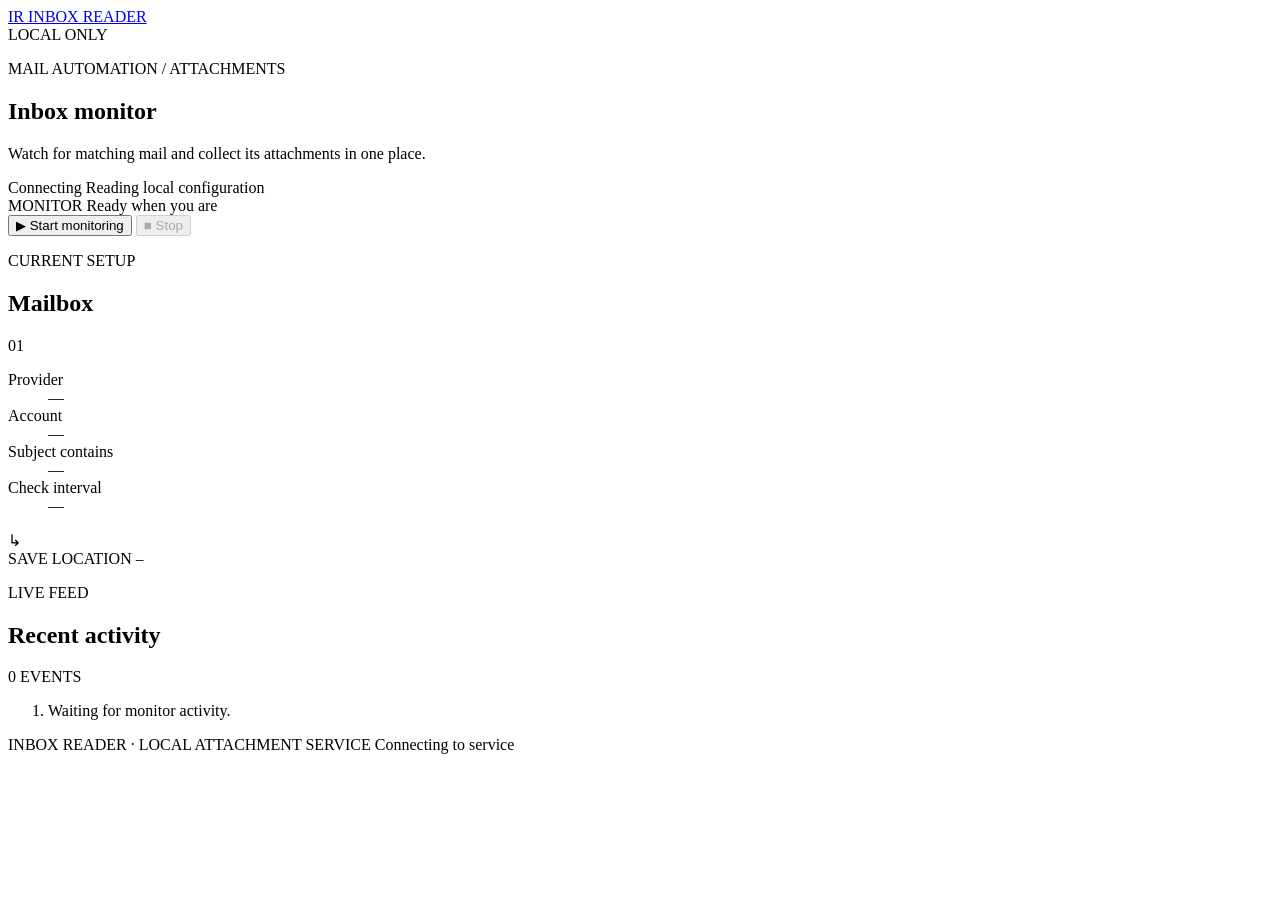
==== wwwroot/index.html @ 5ec405f6 "Initial commit for Zoho inbox attachment reader" ====
<!doctype html>
<html lang="en">
<head>
  <meta charset="utf-8">
  <meta name="viewport" content="width=device-width, initial-scale=1">
  <meta name="theme-color" content="#edf2ef">
  <title>Inbox Reader</title>
  <link rel="stylesheet" href="/styles.css">
  <script src="/app.js" defer></script>
</head>
<body>
  <div class="shell">
    <header class="topbar">
      <a class="brand" href="/" aria-label="Inbox Reader home">
        <span class="brand-mark" aria-hidden="true">IR</span>
        <span>INBOX READER</span>
      </a>
      <div class="local-indicator"><span class="local-dot"></span> LOCAL ONLY</div>
    </header>

    <main>
      <section class="intro" aria-labelledby="page-title">
        <div>
          <p class="eyebrow">MAIL AUTOMATION <span>/</span> ATTACHMENTS</p>
          <h1 id="page-title">Inbox monitor</h1>
          <p class="intro-copy">Watch for matching mail and collect its attachments in one place.</p>
        </div>
        <div class="status-block" aria-live="polite">
          <span class="status-led" id="status-led"></span>
          <div>
            <span class="status-label" id="status-label">Connecting</span>
            <span class="status-detail" id="status-detail">Reading local configuration</span>
          </div>
        </div>
      </section>

      <section class="control-bar" aria-label="Monitor controls">
        <div class="control-copy">
          <span class="control-kicker">MONITOR</span>
          <span class="control-title" id="control-title">Ready when you are</span>
        </div>
        <div class="actions">
          <button class="button button-start" id="start-button" type="button">
            <span class="button-symbol" aria-hidden="true">▶</span> Start monitoring
          </button>
          <button class="button button-stop" id="stop-button" type="button" disabled>
            <span class="button-symbol" aria-hidden="true">■</span> Stop
          </button>
        </div>
      </section>

      <section class="workspace" aria-label="Inbox monitor details">
        <aside class="settings-panel">
          <div class="section-heading">
            <div>
              <p class="eyebrow">CURRENT SETUP</p>
              <h2>Mailbox</h2>
            </div>
            <span class="setup-index">01</span>
          </div>
          <dl class="settings-list">
            <div class="setting-row">
              <dt>Provider</dt>
              <dd id="provider-value">—</dd>
            </div>
            <div class="setting-row">
              <dt>Account</dt>
              <dd id="email-value">—</dd>
            </div>
            <div class="setting-row">
              <dt>Subject contains</dt>
              <dd id="filter-value">—</dd>
            </div>
            <div class="setting-row">
              <dt>Check interval</dt>
              <dd id="interval-value">—</dd>
            </div>
          </dl>
          <div class="destination">
            <span class="destination-icon" aria-hidden="true">↳</span>
            <div>
              <span class="destination-label">SAVE LOCATION</span>
              <code id="folder-value">—</code>
            </div>
          </div>
        </aside>

        <section class="activity-panel" aria-labelledby="activity-title">
          <div class="section-heading activity-heading">
            <div>
              <p class="eyebrow">LIVE FEED</p>
              <h2 id="activity-title">Recent activity</h2>
            </div>
            <span class="feed-count" id="feed-count">0 EVENTS</span>
          </div>
          <ol class="activity-list" id="activity-list" aria-live="polite" aria-relevant="additions text">
            <li class="empty-state">Waiting for monitor activity.</li>
          </ol>
        </section>
      </section>
    </main>

    <footer class="footer">
      <span>INBOX READER <span class="footer-separator">·</span> LOCAL ATTACHMENT SERVICE</span>
      <span id="connection-state">Connecting to service</span>
    </footer>
  </div>
</body>
</html>
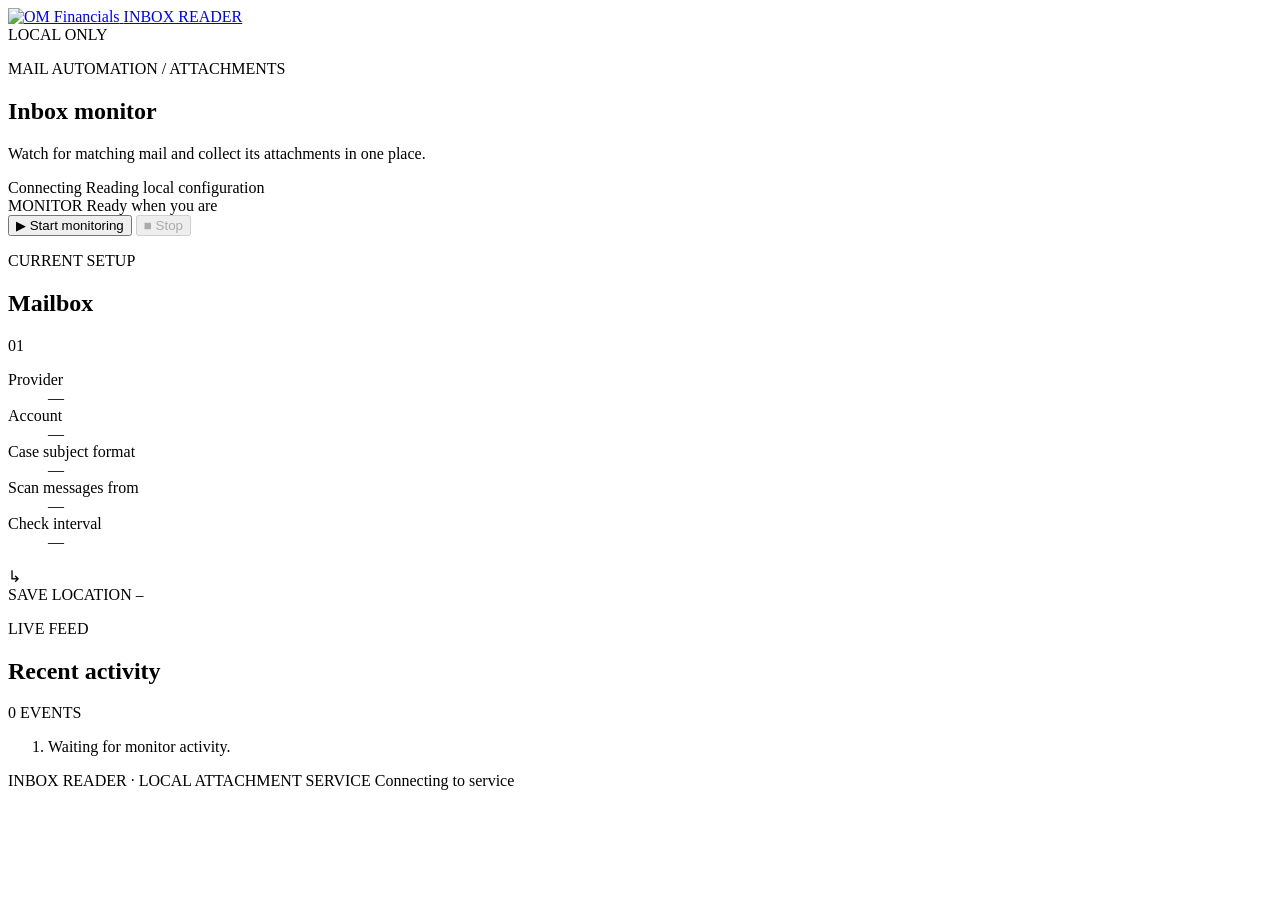
==== commit b68ec829: "Route inbox attachments to matching loan cases Add configurable inbox scan cutoff, shared case attac" ====
--- a/wwwroot/index.html
+++ b/wwwroot/index.html
@@ -3,7 +3,7 @@
 <head>
   <meta charset="utf-8">
   <meta name="viewport" content="width=device-width, initial-scale=1">
-  <meta name="theme-color" content="#edf2ef">
+  <meta name="theme-color" content="#eff2f6">
   <title>Inbox Reader</title>
   <link rel="stylesheet" href="/styles.css">
   <script src="/app.js" defer></script>
@@ -12,8 +12,8 @@
   <div class="shell">
     <header class="topbar">
       <a class="brand" href="/" aria-label="Inbox Reader home">
-        <span class="brand-mark" aria-hidden="true">IR</span>
-        <span>INBOX READER</span>
+        <img class="brand-logo" src="/images/om-financials-logo.webp" alt="OM Financials">
+        <span class="brand-caption">INBOX READER</span>
       </a>
       <div class="local-indicator"><span class="local-dot"></span> LOCAL ONLY</div>
     </header>
@@ -68,8 +68,12 @@
               <dd id="email-value">—</dd>
             </div>
             <div class="setting-row">
-              <dt>Subject contains</dt>
+              <dt>Case subject format</dt>
               <dd id="filter-value">—</dd>
+            </div>
+            <div class="setting-row">
+              <dt>Scan messages from</dt>
+              <dd id="scan-from-value">—</dd>
             </div>
             <div class="setting-row">
               <dt>Check interval</dt>
